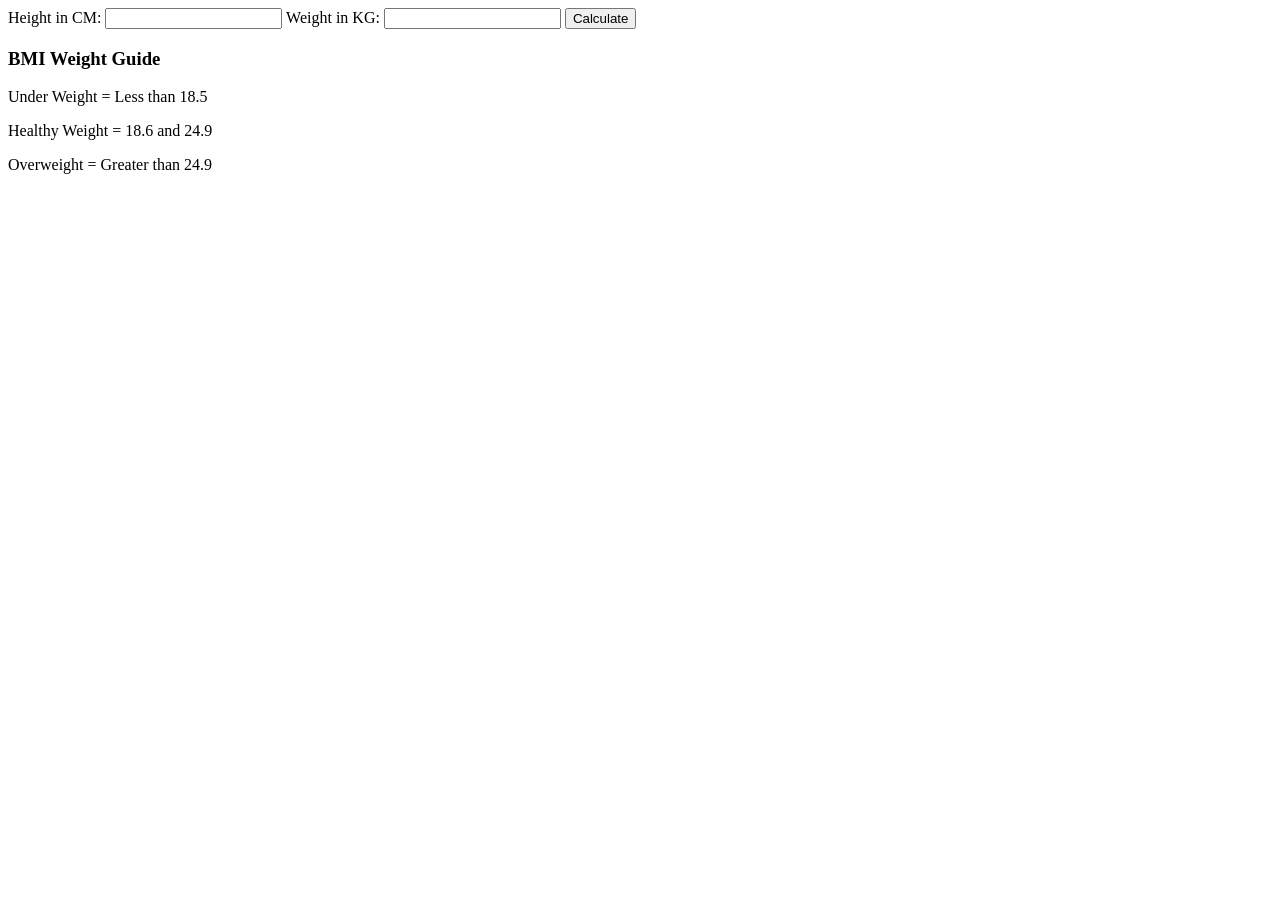
==== bmi.html @ 4b18ae6d "works against all invalid non-numeric input" ====
<!DOCTYPE html>
<html lang="en">
<head>
  <meta charset="UTF-8">
  <meta name="viewport" content="width=device-width, initial-scale=1.0">
  <title>Calculate your BMI</title>
</head>
<body>
  <label for="height-in-cm">Height in CM:</label>
  <input type="text" id="height-in-cm">

  <label for="weight-in-kg">Weight in KG:</label>
  <input type="text" id="weight-in-kg">


  <button id="calculate-bmi"> Calculate</button>


  <p id="calculatedBmi"></p>

  <h3> BMI Weight Guide</h3>
  <p>Under Weight = Less than 18.5</p>
  <p>Healthy Weight = 18.6 and 24.9</p>
  <p>Overweight = Greater than 24.9</p>

  

<script>



const calculateBtn = document.getElementById('calculate-bmi')
const userHeight = document.getElementById('height-in-cm')
const userWeight = document.getElementById('weight-in-kg')
const showBmi = document.getElementById('calculatedBmi')
let message;


calculateBtn.addEventListener('click',()=>{
    message = 'please enter correct details'
let userHeightValue = userHeight.value.trim();
let userWeightValue = userWeight.value.trim();
  userHeight.value=''
  userWeight.value =''
  if(userHeightValue === "" || userWeightValue === "" || isNaN(userHeightValue) || isNaN(userWeightValue) ){
    showBmi.innerText = `${message}`

    return;
  }
  userHeightValue = Number(userHeightValue)
  userWeightValue = Number(userWeightValue)

  console.log(userHeightValue,userWeightValue);



let calculateBmi = (userWeightValue / (userHeightValue*userHeightValue))*10000;
console.log(calculateBmi);


if (calculateBmi < 18.5)
message = 'you are underweight'
else if (calculateBmi > 18.5 && calculateBmi<= 24.9)
message = 'you are healthy'
else
message = 'you are overweight'


showBmi.innerText = `${message} Your Calculated BMI is ${calculateBmi}`




})

 
  
  
</script>


</body>
</html>
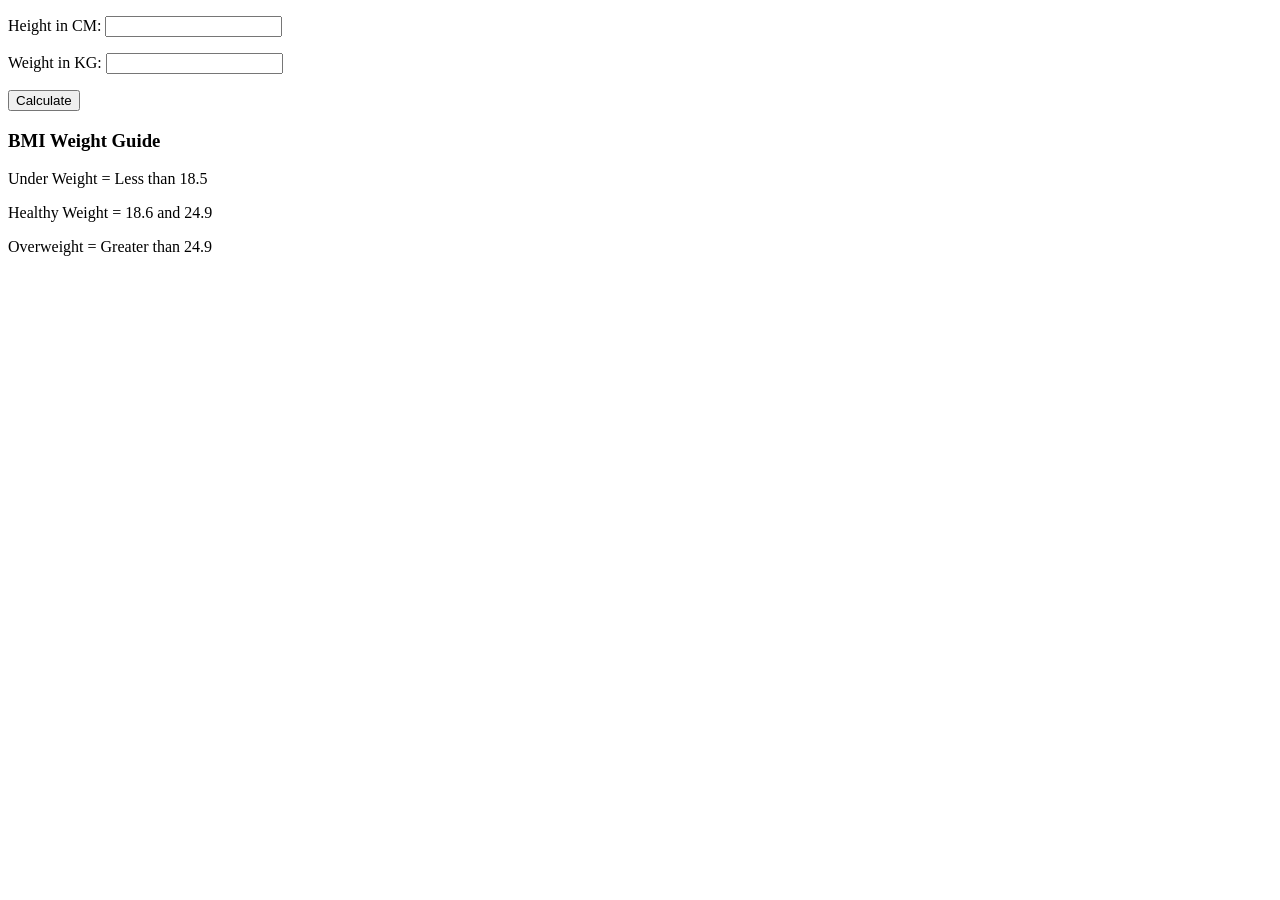
==== commit 7ce85f8e: "refactor using form and works against all invalid input" ====
--- a/bmi.html
+++ b/bmi.html
@@ -6,72 +6,92 @@
   <title>Calculate your BMI</title>
 </head>
 <body>
-  <label for="height-in-cm">Height in CM:</label>
-  <input type="text" id="height-in-cm">
 
+<form>
+<p>
+  <label for="height-in-cm">Height in CM:</label>  <input type="text" id="height-in-cm">
+</p>  
+<p>
   <label for="weight-in-kg">Weight in KG:</label>
   <input type="text" id="weight-in-kg">
-
-
+</p>
   <button id="calculate-bmi"> Calculate</button>
-
-
-  <p id="calculatedBmi"></p>
-
+    <p id="calculatedBmi"></p>
+    <div id="weight-guide">
   <h3> BMI Weight Guide</h3>
   <p>Under Weight = Less than 18.5</p>
   <p>Healthy Weight = 18.6 and 24.9</p>
   <p>Overweight = Greater than 24.9</p>
-
-  
+    </div>
+</form>
 
 <script>
 
+/*
+form event has submit event
+when a form is submitted the values are sent to the sever by default need to stop that
+
+*/
+let message;
+
+const form = document.querySelector('form')
+form.addEventListener('submit',function(e){
+    e.preventDefault();
+    const showBmi = document.getElementById('calculatedBmi')
+
+    const userHeight = parseInt(document.getElementById('height-in-cm').value)
+    const userWeight =parseInt( document.getElementById('weight-in-kg').value)
+console.log(userHeight,userWeight);
 
 
-const calculateBtn = document.getElementById('calculate-bmi')
-const userHeight = document.getElementById('height-in-cm')
-const userWeight = document.getElementById('weight-in-kg')
-const showBmi = document.getElementById('calculatedBmi')
-let message;
+    if(userHeight===''|| userHeight<=0 || isNaN(userHeight)|| userWeight===''|| userWeight <=0 || isNaN(userWeight) )
+    {
+      message = 'please enter correct details'
+      document.getElementById('height-in-cm').value=''
+      document.getElementById('weight-in-kg').value =''
+      showBmi.innerText = `${message} `
+      return;
+    }
+    else{
+        let calculateBmi = ((userWeight / (userHeight*userHeight))*10000).toFixed(2);
+        console.log(calculateBmi);  
+          if (calculateBmi < 18.5)
+          message = 'you are underweight'
+          else if (calculateBmi > 18.5 && calculateBmi<= 24.9)
+          message = 'you are healthy'
+          else
+          message = 'you are overweight'
+        showBmi.innerText = `${message} Your Calculated BMI is ${calculateBmi}`
 
+       document.getElementById('height-in-cm').value=''
+      document.getElementById('weight-in-kg').value =''
+          }
 
-calculateBtn.addEventListener('click',()=>{
-    message = 'please enter correct details'
-let userHeightValue = userHeight.value.trim();
-let userWeightValue = userWeight.value.trim();
-  userHeight.value=''
-  userWeight.value =''
-  if(userHeightValue === "" || userWeightValue === "" || isNaN(userHeightValue) || isNaN(userWeightValue) ){
-    showBmi.innerText = `${message}`
+})
 
-    return;
-  }
-  userHeightValue = Number(userHeightValue)
-  userWeightValue = Number(userWeightValue)
-
-  console.log(userHeightValue,userWeightValue);
+// const calculateBtn = document.getElementById('calculate-bmi')
+// const userHeight = document.getElementById('height-in-cm')
+// const userWeight = document.getElementById('weight-in-kg')
 
 
 
-let calculateBmi = (userWeightValue / (userHeightValue*userHeightValue))*10000;
-console.log(calculateBmi);
+// calculateBtn.addEventListener('click',()=>{
+//     message = 'please enter correct details'
+// let userHeightValue = userHeight.value.trim();
+// let userWeightValue = userWeight.value.trim();
+//   userHeight.value=''
+//   userWeight.value =''
+//   if(userHeightValue === "" || userWeightValue === "" || isNaN(userHeightValue) || isNaN(userWeightValue) ){
+//     showBmi.innerText = `${message}`
 
+//     return;
+  // }
+  // userHeightValue = Number(userHeightValue)
+  // userWeightValue = Number(userWeightValue)
 
-if (calculateBmi < 18.5)
-message = 'you are underweight'
-else if (calculateBmi > 18.5 && calculateBmi<= 24.9)
-message = 'you are healthy'
-else
-message = 'you are overweight'
+  // console.log(userHeightValue,userWeightValue);
 
-
-showBmi.innerText = `${message} Your Calculated BMI is ${calculateBmi}`
-
-
-
-
-})
+// })
 
  
   
@@ -80,4 +100,5 @@
 
 
 </body>
-</html>+</html>
+<!-- breaks if u add 00 in both input gives nan check for that -->
